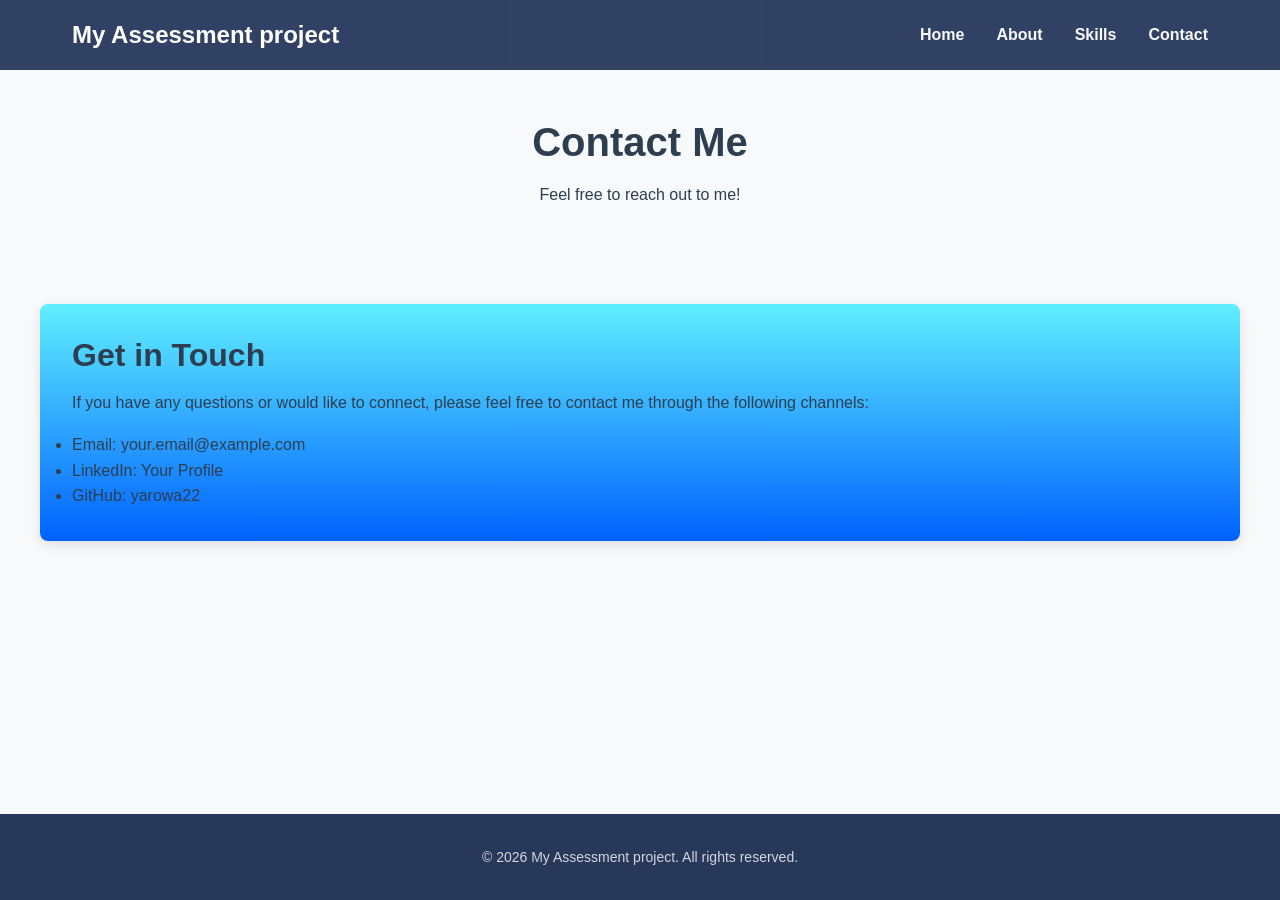
==== contact.html @ 97d344b2 "Added contact.html(updated)" ====
<!DOCTYPE html>
<html lang="en">
<head>
    <meta charset="UTF-8">
    <meta name="viewport" content="width=device-width, initial-scale=1.0">
    <title>Contact</title>
    <link rel="stylesheet" href="styles.css">
</head>

<body class="contact-body">
    <header>
        <div class="container header-content">
            <a href="index.html" class="logo">My Assessment project</a>
            <nav class="main-nav">
                <ul>
                    <li><a href="index.html">Home</a></li>
                    <li><a href="about.html">About</a></li>
                    <li><a href="index.html#skills">Skills</a></li>
                    <li><a href="contact.html" class="active">Contact</a></li>
                </ul>
            </nav>
        </div>
    </header>
    <main>
        <section class="section page-header">
            <div class="container">
                <h1>Contact Me</h1>
                <p class="page-subtitle">Feel free to reach out to me!</p>
            </div>
        </section>

        <section class="section contact-content">
            <div class="container card ">
                
                <h2>Get in Touch</h2>
                <p>If you have any questions or would like to connect, please feel free to contact me through the following channels:</p>
                <ul class="contact-list">
                    <li>Email: <a href="mailto:your.email@example.com">your.email@example.com</a></li>
                    <li>LinkedIn: <a href="https://linkedin.com/in/yourprofile" target="_blank">Your Profile</a></li>
                    <li>GitHub: <a href="https://github.com/yarowa22/MY_Actual_Partfolio_page_in_progress" target="_blank">yarowa22</a></li>
                </ul>
            </div>
        </section>
    </main>
</body>

<footer>
    <div class="container">
        <p>&copy; 2026 My Assessment project. All rights reserved.</p>
    </div>
</html>
---- styles.css ----
:root {
    /* Colors */
    --primary-color: #27385b;
    --secondary-color:linear-gradient(90deg, #DCF180, #F0CD97, #35518A);;
    --accent-color:linear-gradient(0deg, #0061FF, #60EFFF);;
    --text-dark: #2c3e50;
    --text-light: #7f8c8d;
    --white: #ffffff;
    --light-gray: #f8f9fa;

    /* Spacing - rem units scale with user's font size preferences */
    --spacing-xs: 0.5rem;
    --spacing-sm: 1rem;
    --spacing-md: 2rem;
    --spacing-lg: 3rem;
    --spacing-xl: 4rem;

    /* Typography */
    --font-main: 'Segoe UI', Tahoma, Geneva, Verdana, sans-serif;

    /* Animation */
    --transition-fast: 0.2s ease;
    --transition-normal: 0.3s ease;

    /* Border radius */
    --radius-sm: 4px;
    --radius-md: 8px;
    --radius-lg: 16px;

    /* Shadows */
    --shadow-sm: 0 2px 4px rgba(0, 0, 0, 0.1);
    --shadow-md: 0 4px 12px rgba(0, 0, 0, 0.1);
    --shadow-lg: 0 8px 25px rgba(0, 0, 0, 0.15);
}
* {
    margin: 0;
    padding: 0;
    box-sizing: border-box;
}
body {
    font-family: var(--font-main);
    line-height: 1.6;
    color: var(--text-dark);
    background-color: var(--light-gray);
    min-height: 100vh;
    display: flex;
    flex-direction: column;
    /*
    Flexbox on body with column direction helps position the footer.
    → Exercise 21: See how margin-top: auto on footer uses this
    */
}
.index-body {
    background-color: var(--light-gray);
}
.about-body {
    background-color: var(--light-gray);
}
h1, h2, h3, h4, h5, h6 {
    font-weight: 700;
    line-height: 1.2;
    margin-bottom: var(--spacing-sm);
}

h1 { font-size: 2.5rem; }
h2 { font-size: 2rem; }
h3 { font-size: 1.5rem; }

p {
    margin-bottom: var(--spacing-sm);
}

p:last-child {
    margin-bottom: 0;
    /* Removes bottom margin from the last paragraph in a container */
}

strong { font-weight: 700; }
em { font-style: italic; }

    a {
    color: var(--accent-color);
    text-decoration: none;
    transition: color var(--transition-fast);
}

    a:hover {
    color: whitesmoke;
    text-decoration: none;
}

    a:focus {
    outline: 2px solid var(--accent-color);
    outline-offset: 2px;
    /*
    Focus styles are essential for keyboard navigation.
    → Exercise 23: Press Tab to move through links and see this outline
    */
}
.container {
    width: 100%;
    max-width: 1200px;
    margin: 0 auto; 
    padding: 0 var(--spacing-md);
}
header {
    background-color: var(--primary-color);
    color: var(--white);
    padding: var(--spacing-sm) 0;
    position: sticky;
    top: 0;
    z-index: 1;
    opacity: 0.95;
    /*
    position: sticky + top: 0 makes the header stick to the top when you scroll.
    z-index ensures it appears above other content.
    
    Try changing sticky to fixed or relative and scroll your page.
    */
}
.header-content {
    display: flex;
    justify-content: space-between;
    align-items: center;
    /*
    Flexbox places logo on left, nav on right.
    justify-content: space-between pushes them to opposite ends.
    */
}
.logo {
    font-size: 1.5rem;
    font-weight: 700;
    color: var(--white);
    text-decoration: none;
}
.logo:hover {
    color: var(--accent-color);
    text-decoration: none;
}
.main-nav ul {
    list-style: none;
    display: flex;
    gap: var(--spacing-md);
}
.main-nav a {
    color: var(--light-gray);
    font-weight: 600;
    transition: color var(--transition-fast);
}
.main-nav a:hover{    
    background: var(--accent-color);
    text-decoration: underline;
    text-underline-offset: 4px;
}
.main-nav a:focus {
    outline: 2px solid var(--accent-color);
    outline-offset: 2px;
}
.hero {
    background: var(--secondary-color);
    color: var(--white);
    padding: var(--spacing-lg) 0;
    text-align: center;
    margin-bottom: var(--spacing-lg);}
.hero h1 {
    margin-bottom: var(--spacing-md);
}
.hero-text {
    font-size: 1.25rem;
    max-width: 600px;
    margin: 0 auto var(--spacing-md);
    opacity: 0.9;
}
.section {
    padding: var(--spacing-lg) 0;
}
.section-title {
    font-size: 2rem;
    text-align: center;
    margin-bottom: var(--spacing-lg);
}
.card {
    background: var(--accent-color);
    border-radius: var(--radius-md);
    box-shadow: var(--shadow-md);
    padding: var(--spacing-md);
    transition: transform var(--transition-normal), box-shadow var(--transition-normal);

    
}
.skills-card:hover {
    transform: translateY(-5px);
    box-shadow: var(--shadow-lg);
}
.skills-card {
    margin-bottom: var(--spacing-md);
}
.list-style {
    margin-bottom: var(--spacing-md);
}
.skills-section {
    background-color: var(--light-gray);
    padding: var(--spacing-lg) 0;
}
.skills-section .card {
    background: var(--secondary-color);
    border-left: 4px solid var(--primary-color);
}
.contact-section {
    background-color: var(--primary-color);
    color: var(--white);
    padding: var(--spacing-lg) 0;
    text-align: center;
}
.contact-section h2 {
    margin-bottom: var(--spacing-md);
    color: var(--white);
}
.contact-section .cta-buttons .btn {
    display: inline-block;
    background: var(--accent-color);
    color: var(--white);
    padding: var(--spacing-sm) var(--spacing-md);
    border-radius: var(--radius-sm);
    text-decoration: none;
    transition: background-color var(--transition-fast);
}
.contact-section .cta-buttons .btn:hover {
    background-color: red;
    color: var(--primary-color);
    text-decoration: none;
}
.btn:focus {
    outline: 2px solid var(--accent-color);
    outline-offset: 2px;
}
.btn {
    display: inline-block;
    padding: var(--spacing-sm) var(--spacing-md);
    background:var(--secondary-color);
    color: var(--accent-color);
    border: 2px solid var(--accent-color);
    border-radius: var(--radius-sm);
    text-decoration: none;
}
.btn:hover {
    background: var(--accent-color);
    color: var(--white);
    text-decoration: none;
}
.btn-primary {
    background-color: var(--primary-color);
    color: var(--white);
    border: none;
}
.btn-primary:hover {
    background: var(--accent-color);
    color: var(--white);
    text-decoration: none;
}
.cta-buttons {
    display: flex;
    gap: var(--spacing-sm);
    justify-content: center;
    margin-top: var(--spacing-md);
}

.cta-section {
    max-width: 800px;
    margin: 0 auto;
    padding: var(--spacing-lg) 0;
}

/* ABOUT PAGE */
.about-content {
    max-width: 800px;
    margin: 0 auto;
    padding: var(--spacing-lg) 0;
}

.page-header {
    text-align: center;
    
}
.about-content h2 {
    margin-bottom: var(--spacing-md);
    margin-top: var(--spacing-md);
}
.about-content h2:first-child {
    margin-top: 0;
}
.skills-list {
    list-style-position: inside;
    padding-left: var(--spacing-sm);    
}
.skills-list li {
    padding: var(--spacing-xs) 0;
}

/* FOOTER */
footer {
    background-color: var(--primary-color);
    color: var(--white);
    text-align: center;
    padding: var(--spacing-md) 0;
    margin-top: auto;
}

footer p {
    font-size: 0.875rem;
    opacity: 0.8;
}

/* IMAGES */
.profile-image {
    width: 600px;
    height: 400px;
    border-radius: 50%;
    object-fit: cover;
    margin: auto;
   
}

.profile-image img {
    width: 100%;
    height: 100%;
    border-radius: 50%;
    object-fit: cover;    
}

.profile-image:hover {
    transform: scale(1.05);
    transition: transform var(--transition-normal);    
}

.profile-image figcaption {
    text-align: center;
    margin-top: var(--spacing-xs);
    font-size: 0.875rem;
    color: var(--text-light);
}

/* MEDIA QUERIES */
@media (max-width: 768px) {
    .header-content {
        flex-direction: column;
        gap: var(--spacing-sm);
    }
    .main-nav ul {
        flex-wrap: wrap;
        justify-content: center;
    }
    .hero {
        padding: var(--spacing-md) 0;
    }
    .hero h1 {
        font-size: 1.75rem;
    }
    .hero-text {
        font-size: 1rem;
    }
    h1 {
        font-size: 2rem;
    }
    h2 {
        font-size: 1.5rem;
    }
}
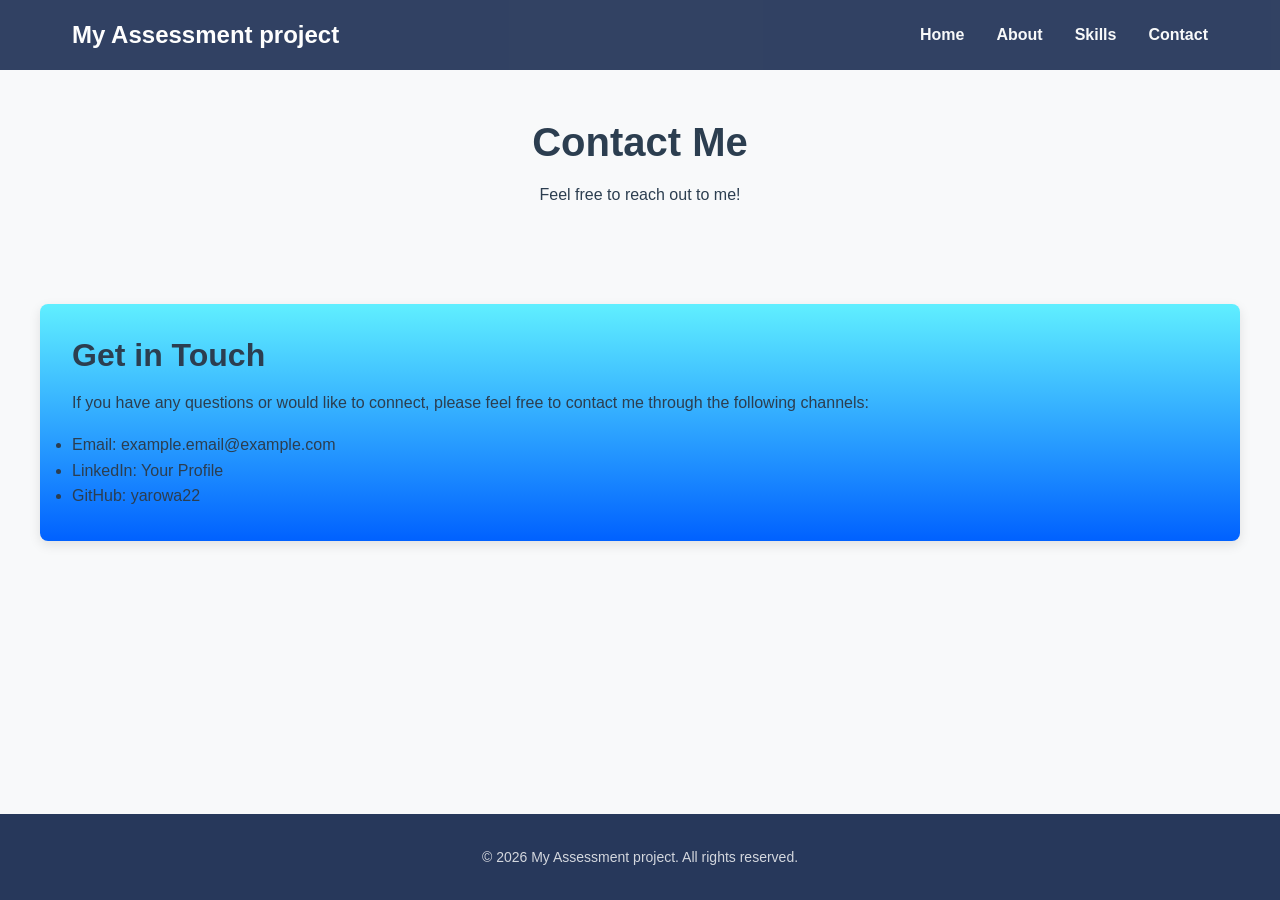
==== commit df39441a: "contacts update" ====
--- a/contact.html
+++ b/contact.html
@@ -35,7 +35,7 @@
                 <h2>Get in Touch</h2>
                 <p>If you have any questions or would like to connect, please feel free to contact me through the following channels:</p>
                 <ul class="contact-list">
-                    <li>Email: <a href="mailto:your.email@example.com">your.email@example.com</a></li>
+                    <li>Email: <a href="mailto:example.email@example.com">example.email@example.com</a></li>
                     <li>LinkedIn: <a href="https://linkedin.com/in/yourprofile" target="_blank">Your Profile</a></li>
                     <li>GitHub: <a href="https://github.com/yarowa22/MY_Actual_Partfolio_page_in_progress" target="_blank">yarowa22</a></li>
                 </ul>
--- a/styles.css
+++ b/styles.css
@@ -313,9 +313,9 @@
 
 /* IMAGES */
 .profile-image {
-    width: 600px;
-    height: 400px;
-    border-radius: 50%;
+    width: 100%;
+    height: 100%;
+    border-radius: 95%;
     object-fit: cover;
     margin: auto;
    
@@ -324,7 +324,7 @@
 .profile-image img {
     width: 100%;
     height: 100%;
-    border-radius: 50%;
+    border-radius: 95%;
     object-fit: cover;    
 }
 
